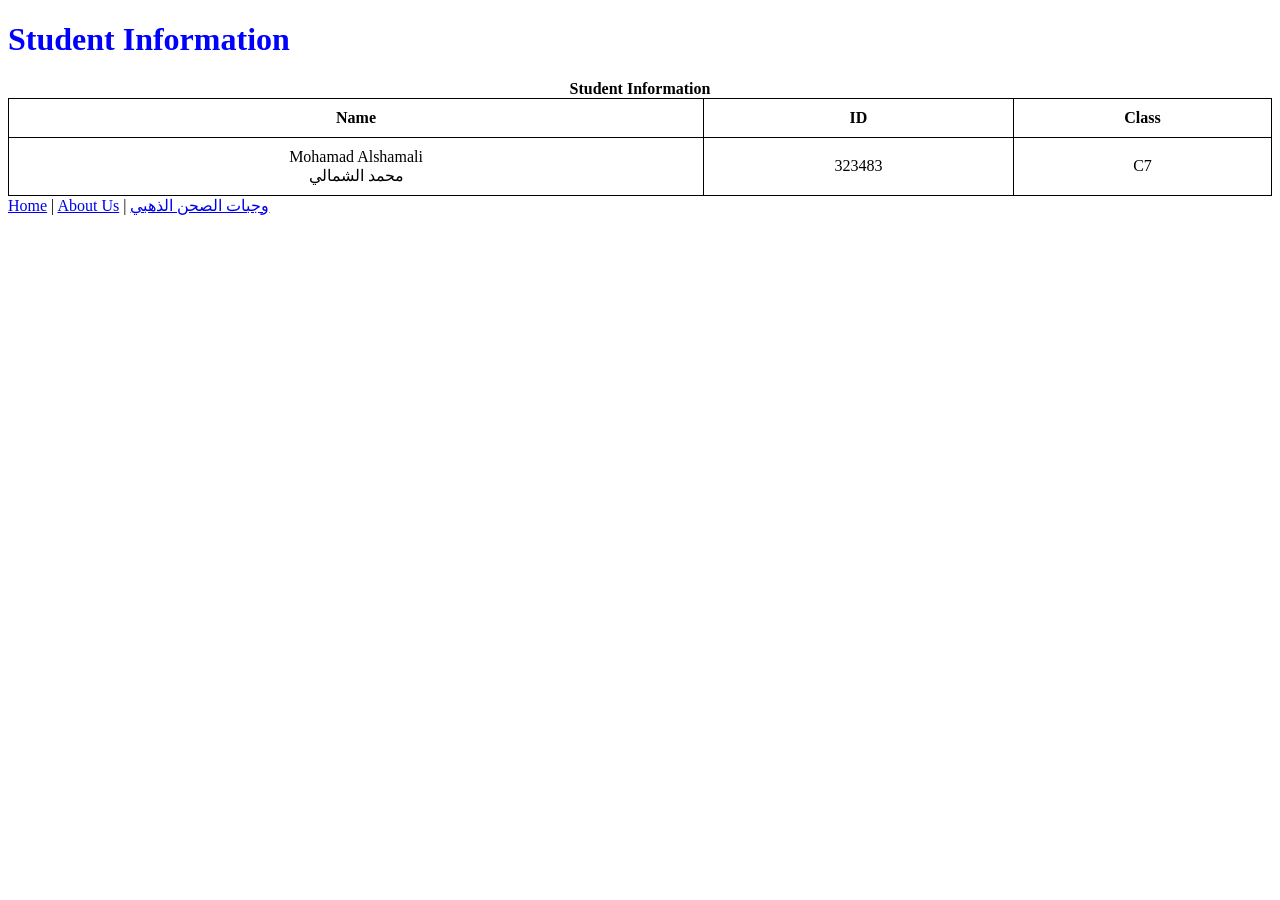
==== index.html @ 81bc32bf "Add project files." ====
<!DOCTYPE html>
<html xmlns = "http://www.w3.org/1999/xhtml">
   
<head>

   

    <meta charset="UTF-8" />
    <title>الصحن الذهبي - الصفحة الرئيسية</title>

  
    <meta name="keywords" content="مطعم مشويات، وجبات سريعة، أفضل مطعم في سوريا" />
    
   
    <meta name="description" content="استمتع بأشهى المأكولات في مطعمنا، نقدم قائمة متنوعة من الأطباق الطازجة يومياً." />
    <style>table { width: 100%; border-collapse: collapse; } th, td { border: 1px solid black; padding: 10px; text-align: center; }</style>
    <link rel="stylesheet" href="style.css">
    <script type="text/javascript" > alert("Welcome to the Student Information page!"); </script>
</head>
<body>

<h1>Student Information</h1>

<table  cell padding="10" cellspacing="0"> 
    <caption>  <b>Student Information</b></caption>
    <tr>
        <th>Name</th>
        <th>ID</th>
        <th>Class</th>
    </tr>
    <tr>
        <td>Mohamad Alshamali <br> محمد الشمالي</td>
        <td>323483</td>
        <td>C7</td>
    </tr>
    
</table>

<nav>
    <a href="index.html">Home</a> |
    <a href="aboutUs.html">About Us</a> |
    <a href="meals.html">وجبات الصحن الذهبي</a>
</nav>

</body>
</html>
---- style.css ----
h1 {font-size: xx-large;
    color: blue;
    
}
p {font-size: large;
    color: black;
}
table {
    width: 100%;
    border-collapse: collapse;
}
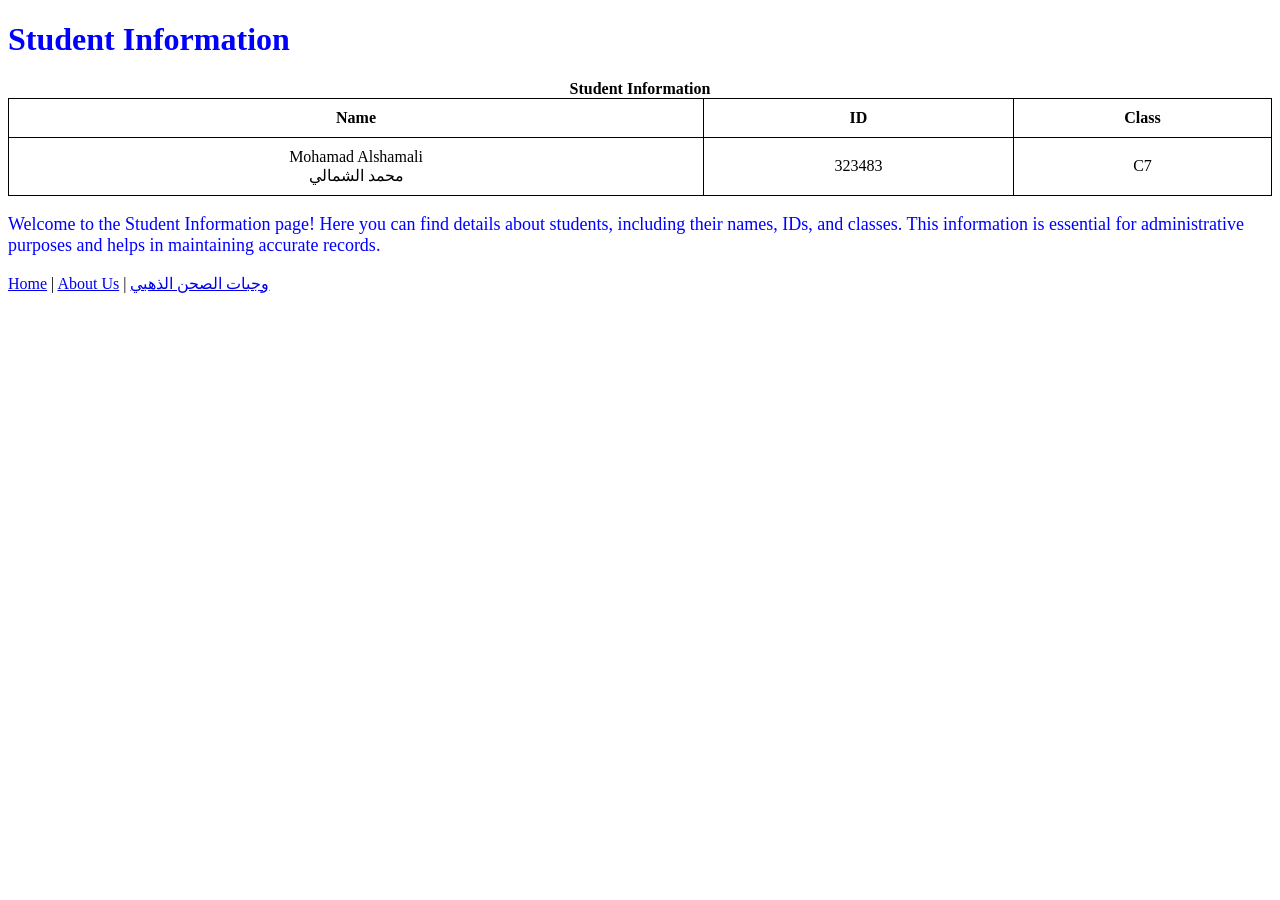
==== commit 5f7e2fcf: "better" ====
--- a/index.html
+++ b/index.html
@@ -2,45 +2,70 @@
 <html xmlns = "http://www.w3.org/1999/xhtml">
    
 <head>
+    
+    <script src="jquery-4.0.0.js"></script>
+    
 
-   
 
     <meta charset="UTF-8" />
     <title>الصحن الذهبي - الصفحة الرئيسية</title>
 
-  
+
+
     <meta name="keywords" content="مطعم مشويات، وجبات سريعة، أفضل مطعم في سوريا" />
-    
-   
+
+
     <meta name="description" content="استمتع بأشهى المأكولات في مطعمنا، نقدم قائمة متنوعة من الأطباق الطازجة يومياً." />
-    <style>table { width: 100%; border-collapse: collapse; } th, td { border: 1px solid black; padding: 10px; text-align: center; }</style>
-    <link rel="stylesheet" href="style.css">
-    <script type="text/javascript" > alert("Welcome to the Student Information page!"); </script>
+    <style>
+        table {
+            width: 100%;
+            border-collapse: collapse;
+        }
+
+        th, td {
+            border: 1px solid black;
+            padding: 10px;
+            text-align: center;
+        }
+    </style>
+    <link rel="stylesheet" href="style.css"> 
+    <script type="text/javascript">alert("Welcome to the Student Information page!");</script>
 </head>
 <body>
 
-<h1>Student Information</h1>
+    <h1>Student Information</h1>
 
-<table  cell padding="10" cellspacing="0"> 
-    <caption>  <b>Student Information</b></caption>
-    <tr>
-        <th>Name</th>
-        <th>ID</th>
-        <th>Class</th>
-    </tr>
-    <tr>
-        <td>Mohamad Alshamali <br> محمد الشمالي</td>
-        <td>323483</td>
-        <td>C7</td>
-    </tr>
-    
-</table>
+    <table cell padding="10" cellspacing="0">
+        <caption>  <b>Student Information</b></caption>
+        <tr>
+            <th>Name</th>
+            <th>ID</th>
+            <th>Class</th>
+        </tr>
+        <tr>
+            <td>Mohamad Alshamali <br> محمد الشمالي</td>
+            <td>323483</td>
+            <td>C7</td>
+        </tr>
 
-<nav>
-    <a href="index.html">Home</a> |
-    <a href="aboutUs.html">About Us</a> |
-    <a href="meals.html">وجبات الصحن الذهبي</a>
-</nav>
+    </table>
+    <script type="text/javascript" language="javascript">
+        $(document).ready(function () {
+            $("p").attr("style", "color:blue; font-size:18px;");
+            
+                
+                    
+        });
+           
+    </script>
+    <p>Welcome to the Student Information page! Here you can find details about students, including their names, IDs, and classes. This information is essential for administrative purposes and helps in maintaining accurate records.</p>
+
+    <nav>
+        <a href="index.html">Home</a> |
+        <a href="AboutUs.html">About Us</a> |
+        <a href="Meals.html">وجبات الصحن الذهبي</a>
+    </nav>
+
 
 </body>
 </html>
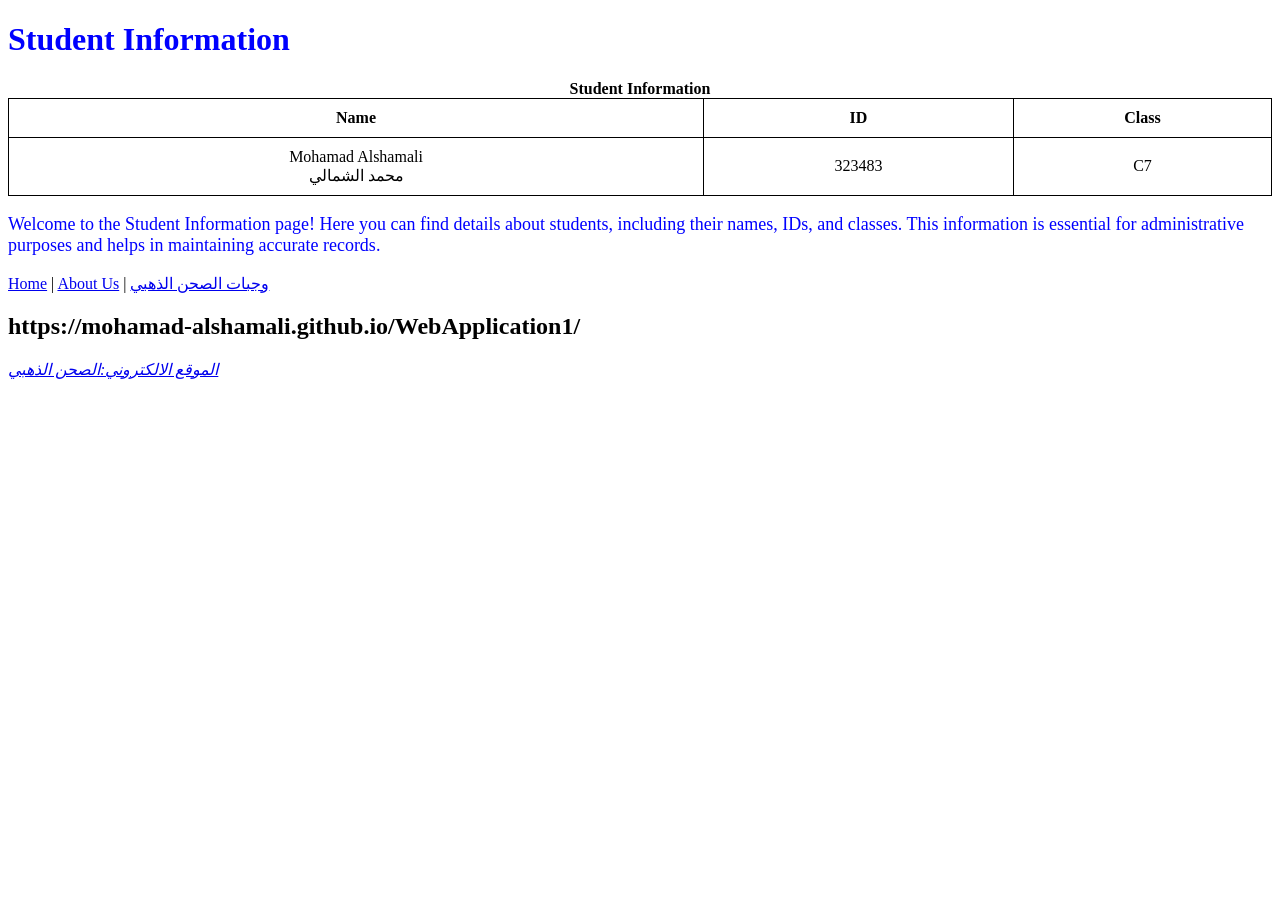
==== commit ffb432aa: "add" ====
--- a/index.html
+++ b/index.html
@@ -52,11 +52,11 @@
     <script type="text/javascript" language="javascript">
         $(document).ready(function () {
             $("p").attr("style", "color:blue; font-size:18px;");
-            
-                
-                    
+
+
+
         });
-           
+
     </script>
     <p>Welcome to the Student Information page! Here you can find details about students, including their names, IDs, and classes. This information is essential for administrative purposes and helps in maintaining accurate records.</p>
 
@@ -65,7 +65,8 @@
         <a href="AboutUs.html">About Us</a> |
         <a href="Meals.html">وجبات الصحن الذهبي</a>
     </nav>
+    <h2> https://mohamad-alshamali.github.io/WebApplication1/   </h2>
 
-
+    <a  href="https://mohamad-alshamali.github.io/WebApplication1/"> <em>الموقع الالكتروني:الصحن الذهبي</em> </a>
 </body>
 </html>
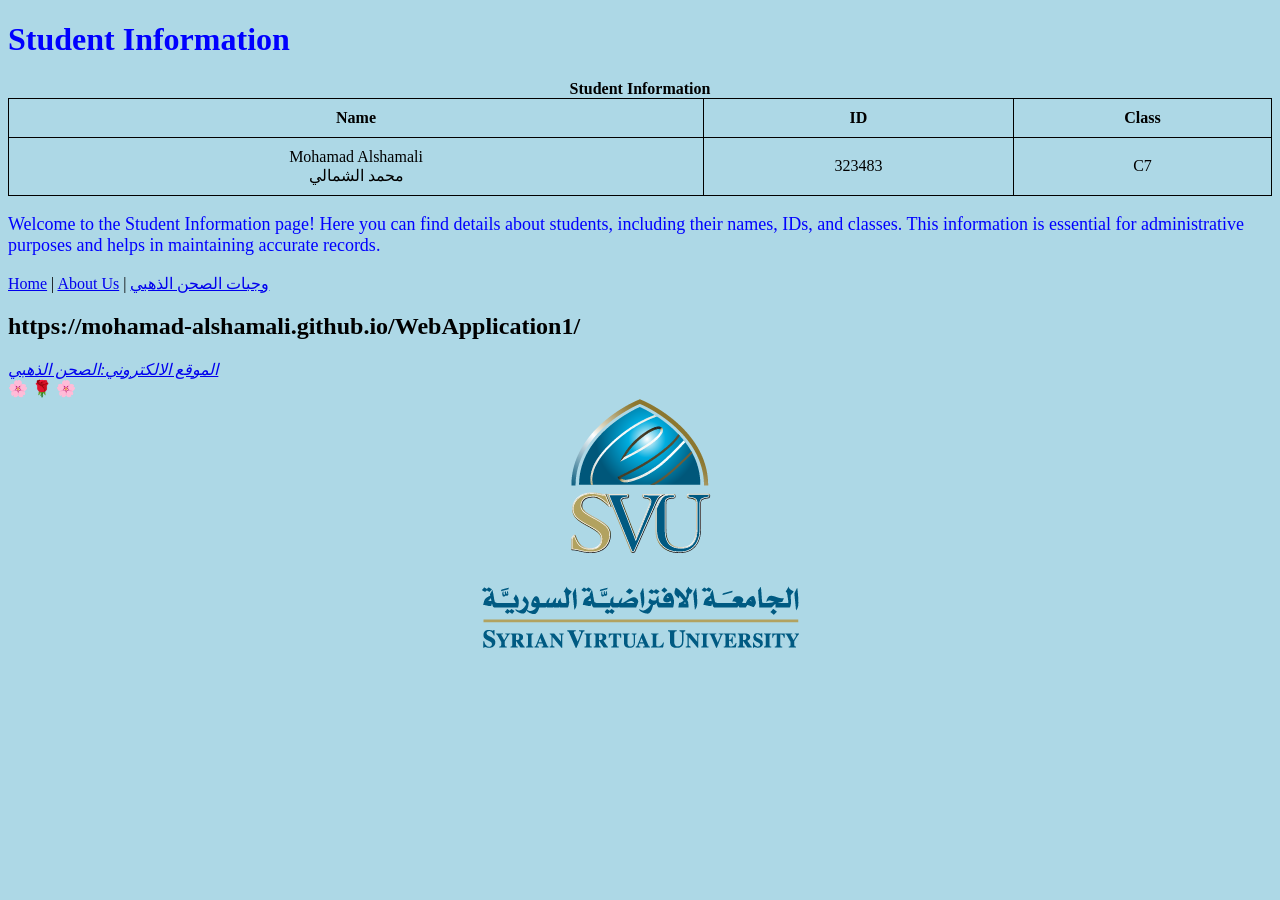
==== commit 0acd3779: "add3" ====
--- a/index.html
+++ b/index.html
@@ -31,7 +31,8 @@
     <link rel="stylesheet" href="style.css"> 
     <script type="text/javascript">alert("Welcome to the Student Information page!");</script>
 </head>
-<body>
+<body style="background-color:lightblue" >
+
 
     <h1>Student Information</h1>
 
@@ -67,6 +68,9 @@
     </nav>
     <h2> https://mohamad-alshamali.github.io/WebApplication1/   </h2>
 
-    <a  href="https://mohamad-alshamali.github.io/WebApplication1/"> <em>الموقع الالكتروني:الصحن الذهبي</em> </a>
-</body>
+    <a href="https://mohamad-alshamali.github.io/WebApplication1/"> <em>الموقع الالكتروني:الصحن الذهبي</em> </a>
+    <div class="flower-line">🌸 🌹 🌸</div>
+    <div style="text-align: center;">
+        <img src="svu.png" alt="وصف الصورة">
+    </div></body>
 </html>
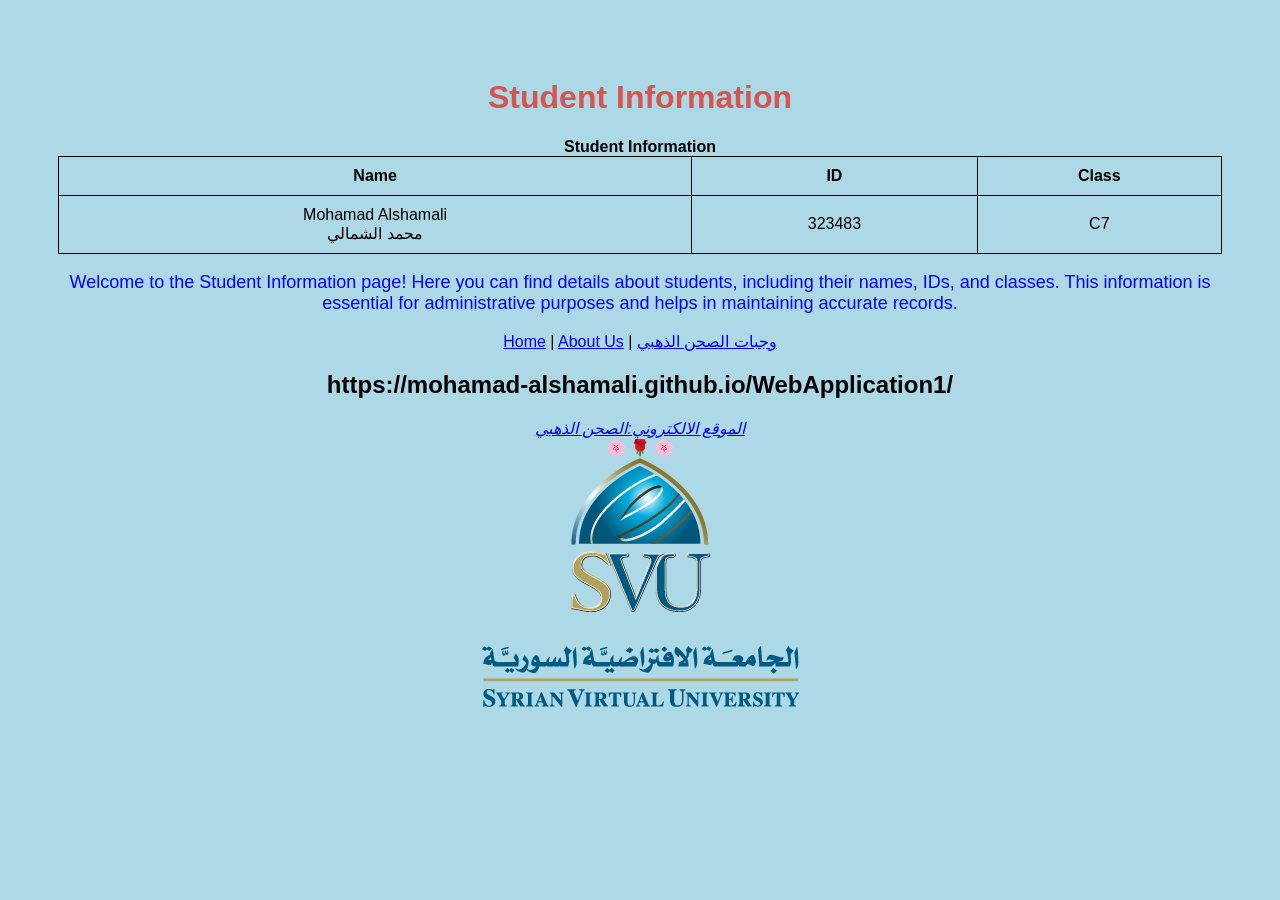
==== commit ceb7f0b3: "rm" ====
--- a/index.html
+++ b/index.html
@@ -68,9 +68,9 @@
     </nav>
     <h2> https://mohamad-alshamali.github.io/WebApplication1/   </h2>
 
-    <a href="https://mohamad-alshamali.github.io/WebApplication1/"> <em>الموقع الالكتروني:الصحن الذهبي</em> </a>
-    <div class="flower-line">🌸 🌹 🌸</div>
+    <a href="https://mohamad-alshamali.github.io/WebApplication1/" > <em>الموقع الالكتروني:الصحن الذهبي</em> </a>
+    <div class="flower-line">🌸 🌹 🌸 </div>
     <div style="text-align: center;">
-        <img src="svu.png" alt="وصف الصورة">
+        <img src="images/svu.png" alt="وصف الصورة">
     </div></body>
 </html>
--- a/style.css
+++ b/style.css
@@ -8,4 +8,50 @@
 table {
     width: 100%;
     border-collapse: collapse;
-}+}
+
+body {
+    font-family: 'Segoe UI', Tahoma, Geneva, Verdana, sans-serif;
+    background-color: #f4f4f4; /* ����� ����� ��� ������ ������� */
+    text-align: center;
+    padding: 50px;
+}
+
+.container {
+    background: white;
+    padding: 30px;
+    border-radius: 15px;
+    box-shadow: 0 4px 15px rgba(0,0,0,0.1);
+    display: inline-block;
+    max-width: 500px;
+}
+
+h1 {
+    color: #d9534f;
+}
+
+.contact-info {
+    margin-top: 20px;
+    font-size: 1.2em;
+}
+
+    .contact-info a {
+        margin: 0 10px;
+        transition: 0.3s;
+    }
+
+        .contact-info a:hover {
+            color: #d9534f;
+        }
+
+.back-btn {
+    display: inline-block;
+    margin-top: 30px;
+    padding: 10px 20px;
+    background-color: #333;
+    color: white;
+    text-decoration: none;
+    border-radius: 5px;
+}
+
+
